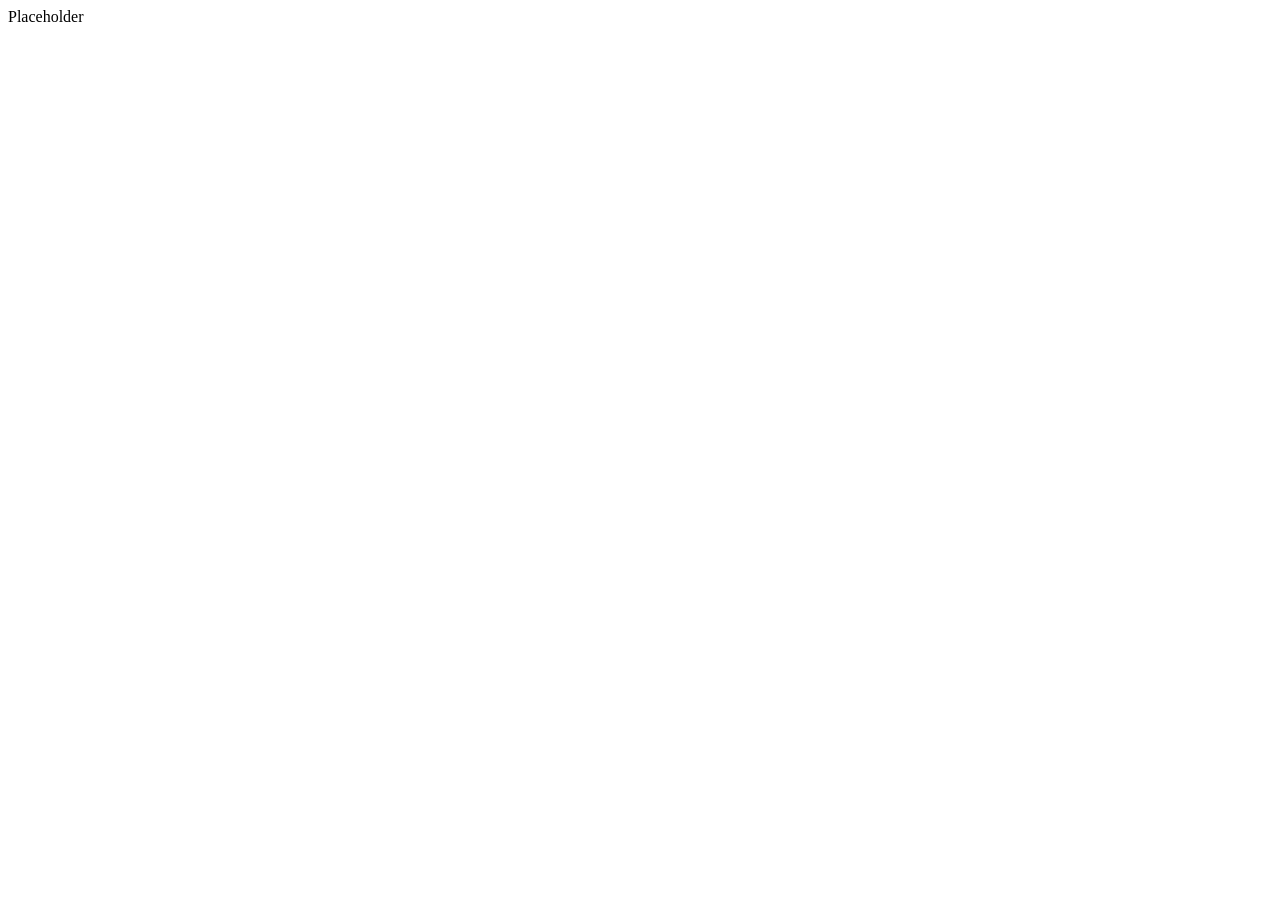
==== docs/index.html @ 43277cb3 "add index.html to docs folder" ====
<!DOCTYPE html>
<html lang="en">
<head>
    <meta charset="UTF-8">
    <meta name="viewport" content="width=device-width, initial-scale=1.0">
    <title>Document</title>
</head>
<body>
    Placeholder
</body>
</html>
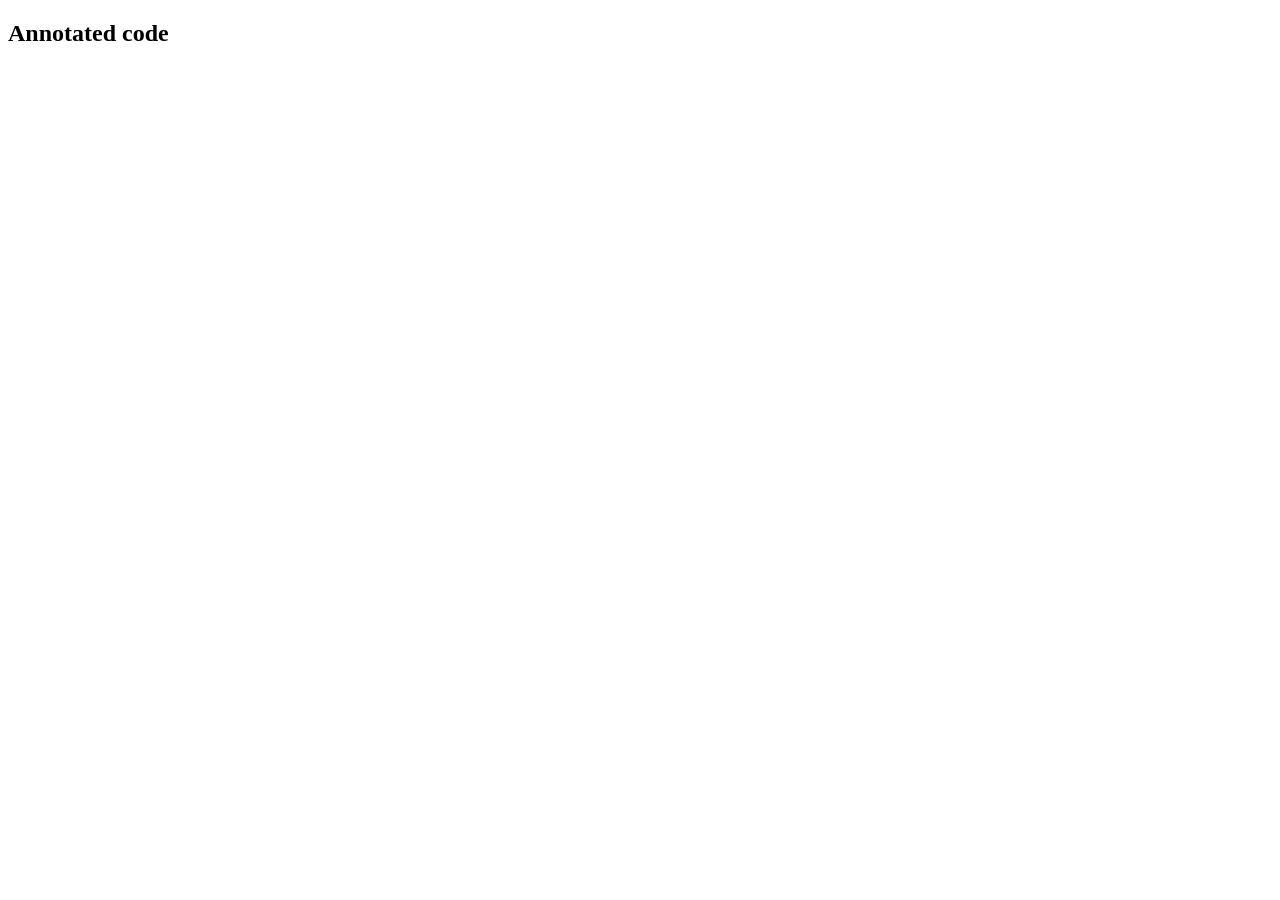
==== commit 7d5f8ef4: "add index.html" ====
--- a/docs/index.html
+++ b/docs/index.html
@@ -6,6 +6,8 @@
     <title>Document</title>
 </head>
 <body>
-    Placeholder
+    <h2>Annotated code</h2>
+
+
 </body>
 </html>
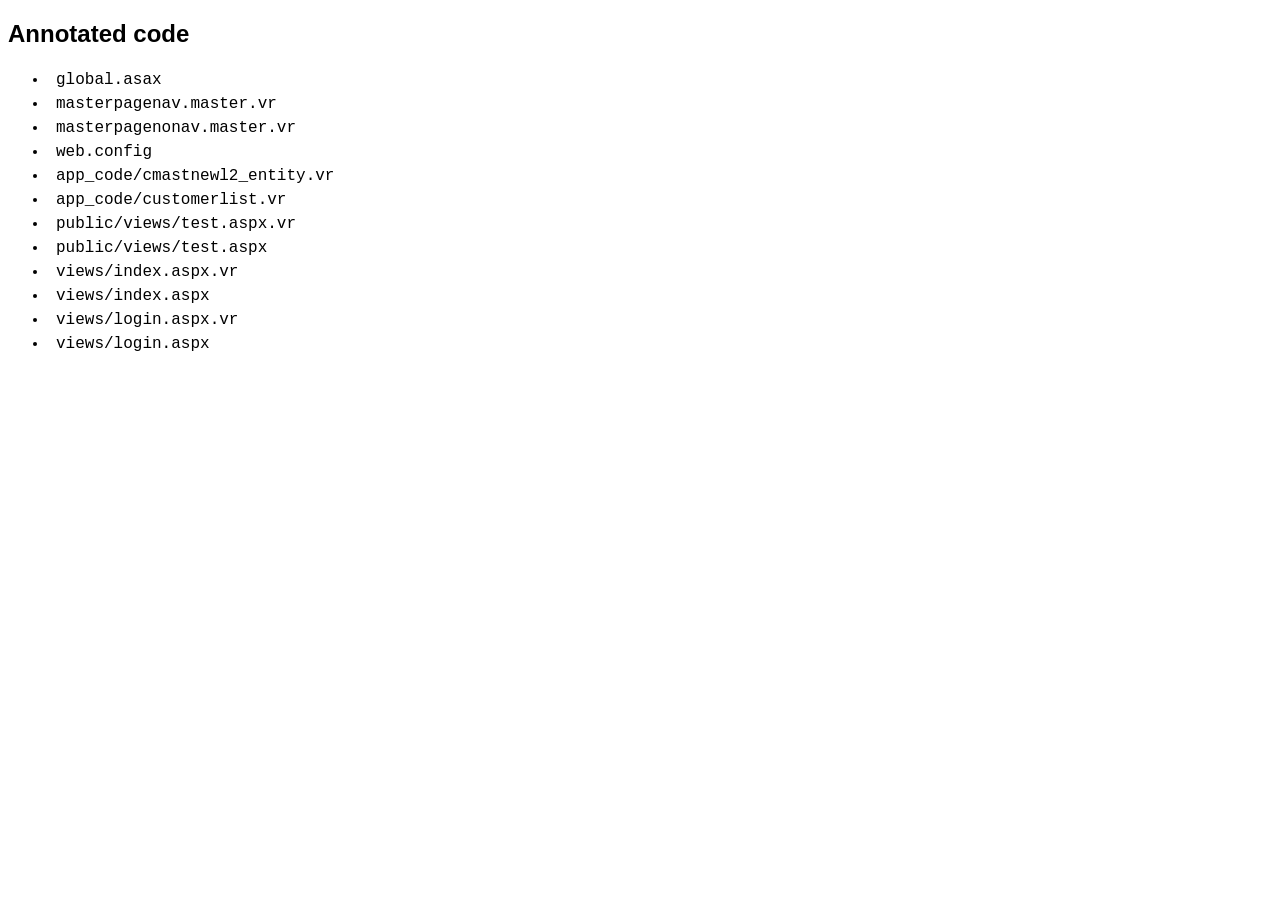
==== commit 91a91ce6: "assorted little tweaks" ====
--- a/docs/index.html
+++ b/docs/index.html
@@ -4,10 +4,34 @@
     <meta charset="UTF-8">
     <meta name="viewport" content="width=device-width, initial-scale=1.0">
     <title>Document</title>
+    <style>
+        body {
+            font-family: sans-serif;
+        }
+        .list {
+            font-family:'Courier New', Courier, monospace;
+        }
+        .list li {
+            line-height: 1.5em;
+        }
+        .list a {
+            color: black;
+            text-decoration: none;
+            padding: .5rem;
+        }
+        .list a:hover {
+            background-color: lightgray;
+            font-weight: 600;
+            border-radius: 3px;
+        }
+    </style>
 </head>
 <body>
     <h2>Annotated code</h2>
-
+    
+    <ul class="list">
+        <li><a href="global.asax.html">global.asax</a></li><li><a href="MasterPageNav.master.vr.html">masterpagenav.master.vr</a></li><li><a href="MasterPageNoNav.master.vr.html">masterpagenonav.master.vr</a></li><li><a href="web.config.html">web.config</a></li><li><a href="App_Code\CMastNewL2_Entity.vr.html">app_code/cmastnewl2_entity.vr</a></li><li><a href="App_Code\CustomerList.vr.html">app_code/customerlist.vr</a></li><li><a href="public\views\test.aspx.vr.html">public/views/test.aspx.vr</a></li><li><a href="public\views\test.aspx.html">public/views/test.aspx</a></li><li><a href="views\Index.aspx.vr.html">views/index.aspx.vr</a></li><li><a href="views\Index.aspx.html">views/index.aspx</a></li><li><a href="views\login.aspx.vr.html">views/login.aspx.vr</a></li><li><a href="views\login.aspx.html">views/login.aspx</a></li>
+    </ul>
 
 </body>
 </html>
